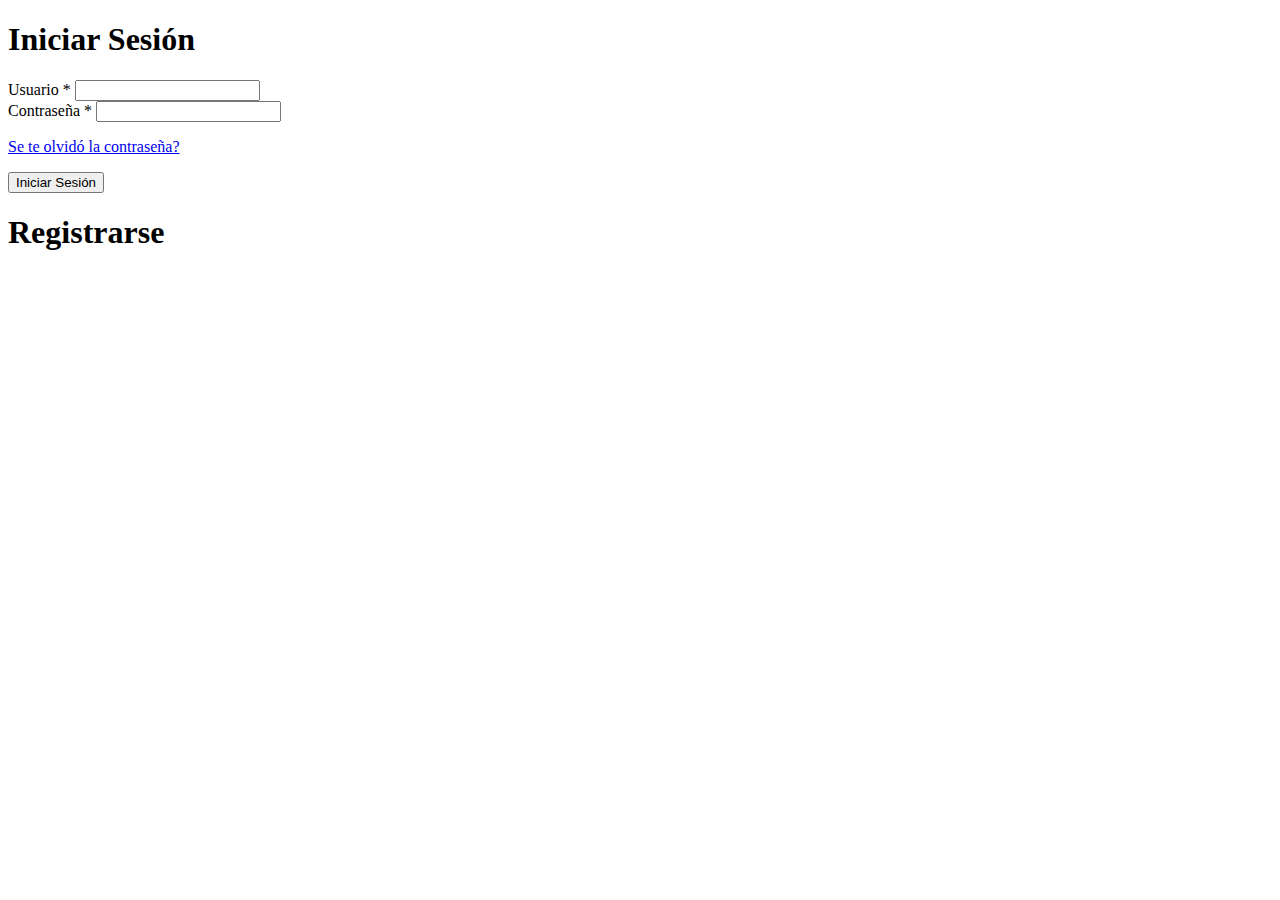
==== public_html/login.html @ bba2893d "zs" ====
<!DOCTYPE html>
<html lang="en">
<head>
    <meta charset="UTF-8">
    <meta name="viewport" content="width=device-width, user-scalable=no, initial-scale=1.0, maximum-scale=1.0, minimum-scale=1.0">

    <!-- Google Fonts -->
    <link href="https://fonts.googleapis.com/css?family=Raleway|Ubuntu" rel="stylesheet">

    <!-- Estilos -->
    <link rel="stylesheet" href="C:\Users\EES N60\Desktop\Memento\foodhut\MementoMori\public_html\assets\css\login.css">

    <title>Formulario Login y Registro de Usuarios</title>
</head>
<body>

   <!-- Formularios -->
    <div class="contenedor-formularios">
        <!-- Links de los formularios -->
        

        <!-- Contenido de los Formularios -->
        <div class="contenido-tab">
            <!-- Iniciar Sesion -->
            <div id="iniciar-sesion">
                <h1>Iniciar Sesión</h1>
                <form action="#" method="post">
                    <div class="contenedor-input">
                        <label>
                            Usuario <span class="req">*</span>
                        </label>
                        <input type="text" required>
                    </div>

                    <div class="contenedor-input">
                        <label>
                            Contraseña <span class="req">*</span>
                        </label>
                        <input type="password" required>
                    </div>
                    <p class="forgot"><a href="#">Se te olvidó la contraseña?</a></p>
                    <input type="submit" class="button button-block" value="Iniciar Sesión">
                </form>
            </div>

            <!-- Registrarse -->
            <div id="registrarse">
                <h1>Registrarse</h1>
                
            </div>
        </div>
    </div>

   <script src="js/jquery.js"></script>
   <script src="js/main.js"></script>

</body>
</html>
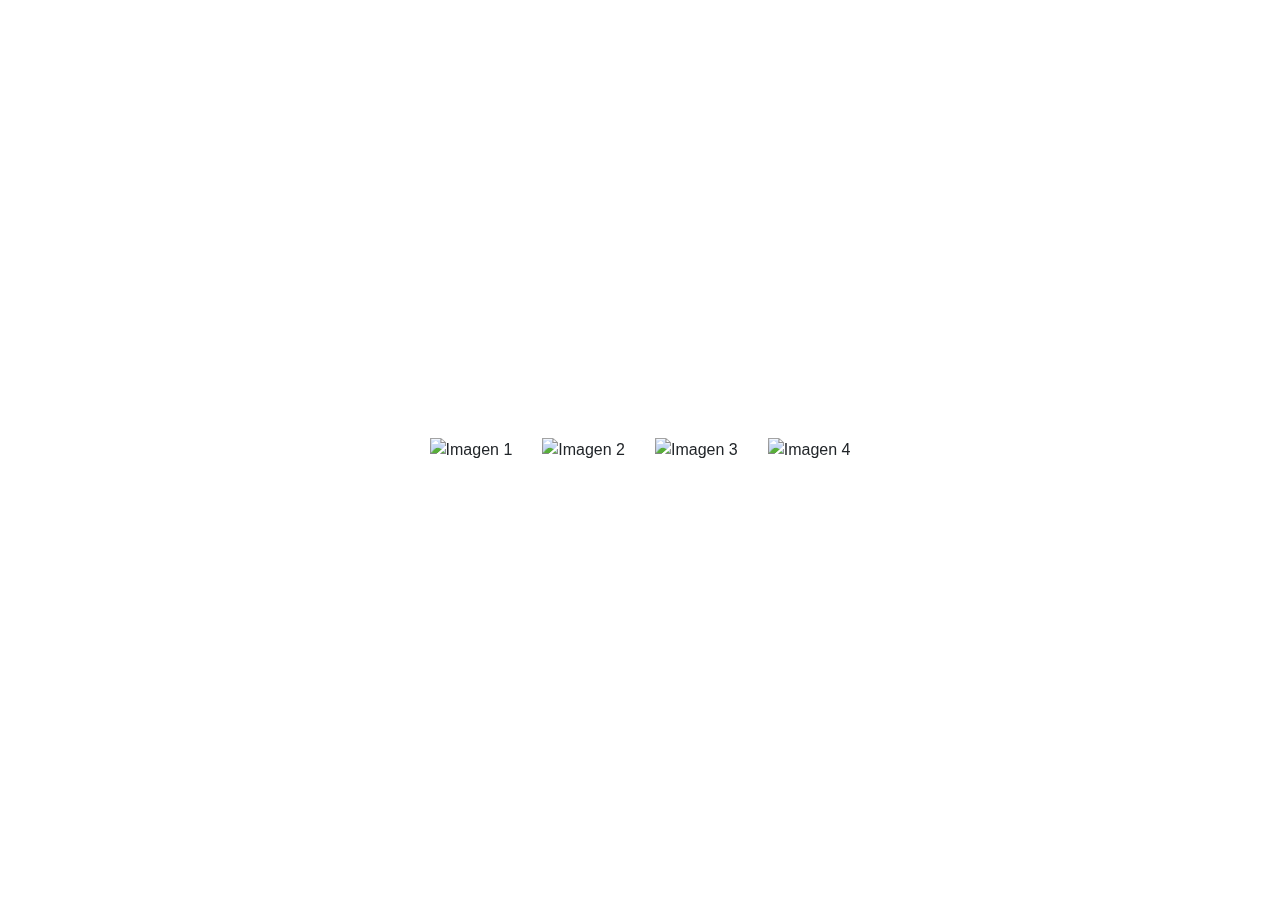
==== commit 110f8af8: "." ====
--- a/public_html/login.html
+++ b/public_html/login.html
@@ -1,58 +1,70 @@
 <!DOCTYPE html>
-<html lang="en">
+<html>
 <head>
-    <meta charset="UTF-8">
-    <meta name="viewport" content="width=device-width, user-scalable=no, initial-scale=1.0, maximum-scale=1.0, minimum-scale=1.0">
+  <title>Carrusel con Bootstrap</title>
+  <link rel="stylesheet" href="https://stackpath.bootstrapcdn.com/bootstrap/4.5.0/css/bootstrap.min.css">
+  <link rel="stylesheet" href="C:\Users\EES N60\Desktop\Memento\foodhut\MementoMori\public_html\assets\css\carrusel.css">
 
-    <!-- Google Fonts -->
-    <link href="https://fonts.googleapis.com/css?family=Raleway|Ubuntu" rel="stylesheet">
-
-    <!-- Estilos -->
-    <link rel="stylesheet" href="C:\Users\EES N60\Desktop\Memento\foodhut\MementoMori\public_html\assets\css\login.css">
-
-    <title>Formulario Login y Registro de Usuarios</title>
+  
 </head>
 <body>
+    <!DOCTYPE html>
+    <html>
+    <head>
+      <title>Carrusel con Bootstrap</title>
+      <link rel="stylesheet" href="https://stackpath.bootstrapcdn.com/bootstrap/4.5.0/css/bootstrap.min.css">
+      <style>
+        /* Asegúrate de que el contenedor ocupa toda la altura de la ventana */
+        .carousel-container {
+          height: 100vh;
+        }
+    
+        /* Ajusta el tamaño de las imágenes */
+        .carousel-item img {
+          width: 100%;
+          height: 500px;
+        }
+      </style>
+    </head>
+    <body>
+      <div class="carousel-container d-flex justify-content-center align-items-center">
+        <div id="myCarousel" class="carousel slide" data-ride="carousel">
+       
+    
+          <!-- Imágenes del carrusel -->
+          <div class="carousel-inner">
+            <div class="carousel-item active">
+              <div class="row">
+                <div class="col-md-3"  href="https://www.instagram.com/stories/highlights/17847975660085978/"  >
+                    
+                      
+                  <img src="C:\Users\EES N60\Desktop\Memento\foodhut\MementoMori\public_html\assets\imgs\taperfade.jpeg" alt="Imagen 1" title="Descripción de la imagen 1">
+           
+                </div>
+                <div class="col-md-3">
+                  <img src="C:\Users\EES N60\Desktop\Memento\foodhut\MementoMori\public_html\assets\imgs\taperfade.jpeg" alt="Imagen 2" title="Descripción de la imagen 2">
+                </div>
+                <div class="col-md-3">
+                  <img src="C:\Users\EES N60\Desktop\Memento\foodhut\MementoMori\public_html\assets\imgs\taperfade.jpeg" alt="Imagen 3" title="Descripción de la imagen 3">
+                </div>
+                <div class="col-md-3">
+                  <img src="C:\Users\EES N60\Desktop\Memento\foodhut\MementoMori\public_html\assets\imgs\taperfade.jpeg" alt="Imagen 4" title="Descripción de la imagen 4">
+                </div>
+              </div>
+            </div>
+            
+          </div>
+    
+          
+        </div>
+      </div>
+    
+      <script src="https://code.jquery.com/jquery-3.5.1.slim.min.js"></script>
+      <script src="https://stackpath.bootstrapcdn.com/bootstrap/4.5.0/js/bootstrap.min.js"></script>
+    </body>
+    </html>
 
-   <!-- Formularios -->
-    <div class="contenedor-formularios">
-        <!-- Links de los formularios -->
-        
-
-        <!-- Contenido de los Formularios -->
-        <div class="contenido-tab">
-            <!-- Iniciar Sesion -->
-            <div id="iniciar-sesion">
-                <h1>Iniciar Sesión</h1>
-                <form action="#" method="post">
-                    <div class="contenedor-input">
-                        <label>
-                            Usuario <span class="req">*</span>
-                        </label>
-                        <input type="text" required>
-                    </div>
-
-                    <div class="contenedor-input">
-                        <label>
-                            Contraseña <span class="req">*</span>
-                        </label>
-                        <input type="password" required>
-                    </div>
-                    <p class="forgot"><a href="#">Se te olvidó la contraseña?</a></p>
-                    <input type="submit" class="button button-block" value="Iniciar Sesión">
-                </form>
-            </div>
-
-            <!-- Registrarse -->
-            <div id="registrarse">
-                <h1>Registrarse</h1>
-                
-            </div>
-        </div>
-    </div>
-
-   <script src="js/jquery.js"></script>
-   <script src="js/main.js"></script>
-
+  <script src="https://code.jquery.com/jquery-3.5.1.slim.min.js"></script>
+  <script src="https://stackpath.bootstrapcdn.com/bootstrap/4.5.0/js/bootstrap.min.js"></script>
 </body>
-</html>
+</html>